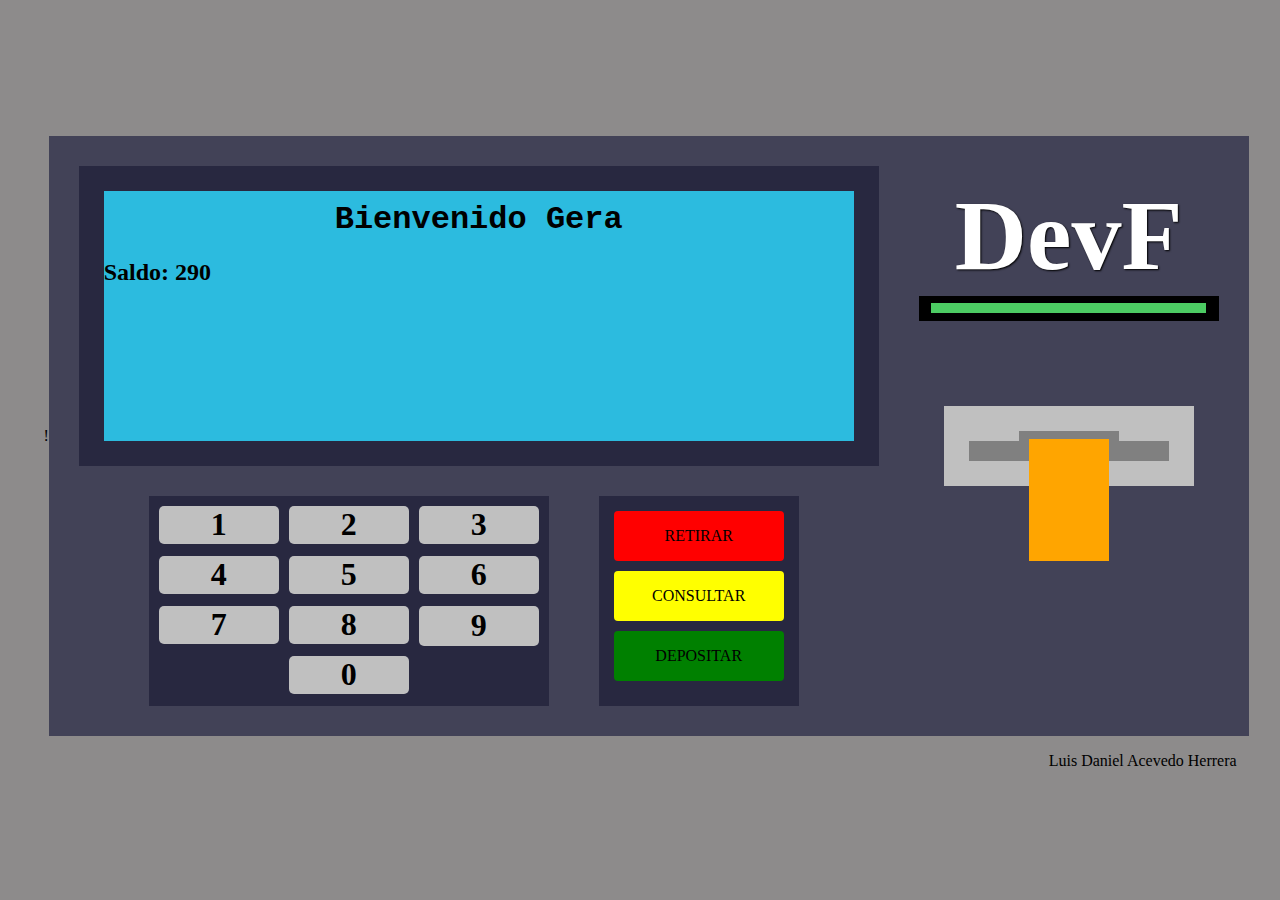
==== Gera.html @ 8c273ad3 "Commit1" ====
!<!DOCTYPE html>
<html lang="en">
<head>
    <meta charset="UTF-8">
    <meta name="viewport" content="width=device-width, initial-scale=1.0">
    <title>Registro</title>
    <link rel="stylesheet" href="stylesGera.css">
</head>
<body>
    <div class="caja">

                
        <div class="pantalla">
            <div class="azul">
                <section>
                    <h1 class="titulo">Bienvenido Gera</h1>
                    <h2>Saldo: 290</h2>
                </section>
            </div>
        </div>

        <div class="logo">
            <h1 class="tituloGrande">DevF</h1>
        </div>

        <div class="dinero">
            <div class="verde">

            </div>
        </div>

        <div class="teclado">
            <div class="tecla1">
                <h1>1</h1>
            </div>
            
            <div class="tecla2">
                <h1>2</h1>
            </div>

            <div class="tecla3">
                <h1>3</h1>
            </div>
            
            <div class="tecla4">
                <h1>4</h1>
            </div>

            <div class="tecla5">
                <h1>5</h1>
            </div>

            <div class="tecla6">
                <h1>6</h1>
            </div>

            <div class="tecla7">
                <h1>7</h1>
            </div>

            <div class="tecla8">
                <h1>8</h1>
            </div>

            <div class="tecla9">
                <h1>9</h1>
            </div>

            <div class="tecla0">
                <h1>0</h1>
            </div>

        </div>

        <div class="botones">
            <div class="botonRetirar">
                <p>RETIRAR</p>
            </div>

            <div class="botonConsultar">
                <p>CONSULTAR</p>
            </div>

            <div class="botonDepositar">
                <p>DEPOSITAR</p>
            </div>
        </div>

        <div class="tarjeta">
            <div class="tarjetaArriba">
                <div class="lineaColor">

                </div>
            </div>
            
            <div class="tarjetaAbajo">
                <div class="lineaColor2">

                </div>
            </div>
        </div>
        

    </div>

    <div class="miNombre">
        <p>Luis Daniel Acevedo Herrera</p>
    </div>

    <script src="registro.js"></script>
</body>
</html>
---- stylesGera.css ----
body{
    background-color: rgb(141, 139, 139);
    display: flex;
    justify-content: center;
    align-items: center;
    height: 95vh;
    /*margin: 0;*/
}

.caja{
    width: 1200px;;
    background-color: rgb(66, 66, 87);
    height: 600px;
}

.pantalla{
    display: flex;
    justify-content: center;
    align-items: center;
    width: 800px;
    height: 300px;
    background-color: rgb(40, 40, 64);
    margin: 30px;

}

.logo{
    width: 300px;
    height: 100px;
    background-color: none;
    margin-left: 870px;
    margin-top: -310px;
    align-items: center;
    justify-content: center;
    display: flex;
    font-size: 50px;
}

.tituloGrande{
    color: white;
    text-shadow: 1px 1px 2px black;
}

.dinero{
    width: 300px;
    height: 25px;
    background-color: rgb(0, 0, 0);
    margin-left: 870px; 
    margin-top: 10px;
    margin-bottom: 175px;
    align-items: center;
    justify-content: center;
    display: flex;
}

.verde{
    width: 275px;
    height: 10px;
    background-color: rgb(76, 203, 99);
}

.azul{
    width:750px;
    height: 250px;
    background-color:rgb(44, 187, 223);
}

.teclado{
    width: 400px;
    height: 210px;
    background-color: rgb(40, 40, 64);
    display: flex;
    margin-left: 100px;
}

.tecla1{
    width: 120px;
    height: 38px;
    background-color: silver;
    border-radius: 5px;
    margin-top: 10px;
    margin-left: 10px ;
    display: flex;
    justify-content: center;
    align-items: center; 
}

.tecla2{
    width: 120px;
    height: 38px;
    background-color: silver;
    border-radius: 5px;
    margin-top: 10px;
    margin-left: 10px;
    display: flex;
    justify-content: center;
    align-items: center; 
}

.tecla3{
    width: 120px;
    height: 38px;
    background-color: silver;
    border-radius: 5px;
    margin-top: 10px;
    margin-left: 10px;
    display: flex;
    justify-content: center;
    align-items: center; 
}

.tecla4{
    width: 120px;
    height: 38px;
    background-color: silver;
    border-radius: 5px;
    margin-top: 60px;
    margin-left: -380px;
    display: flex;
    justify-content: center;
    align-items: center; 
}

.tecla5{
    width: 120px;
    height: 38px;
    background-color: silver;
    border-radius: 5px;
    margin-top: 60px;
    margin-left: 10px;
    display: flex;
    justify-content: center;
    align-items: center; 
}

.tecla6{
    width: 120px;
    height: 38px;
    background-color: silver;
    border-radius: 5px;
    margin-top: 60px;
    margin-left: 10px;
    display: flex;
    justify-content: center;
    align-items: center; 
}

.tecla7{
    width: 120px;
    height: 38px;
    background-color: silver;
    border-radius: 5px;
    margin-top: 110px;
    margin-left: -380px;
    display: flex;
    justify-content: center;
    align-items: center; 
}

.tecla8{
    width: 120px;
    height: 38px;
    background-color: silver;
    border-radius: 5px;
    margin-top: 110px;
    margin-left: 10px;
    display: flex;
    justify-content: center;
    align-items: center; 
}

.tecla9{
    width: 120px;
    height: 40px;
    background-color: silver;
    border-radius: 5px;
    margin-top: 110px;
    margin-left: 10px;
    display: flex;
    justify-content: center;
    align-items: center; 
}

.tecla0{
    width: 120px;
    height: 38px;
    background-color: silver;
    border-radius: 5px;
    margin-top: 160px;
    margin-left: -250px;
    display: flex;
    justify-content: center;
    align-items: center; 
}

.botones{
    width: 200px;
    height: 210px;
    background-color: rgb(40, 40, 64);
    display: flex;
    margin-left: 550px;
    margin-top: -210px;
    justify-content: center;
    flex-direction: column;
    align-items: center;
}

.botonRetirar{
    /*Retirar*/
    width: 170px;
    height: 50px;
    background-color:red;
    display: flex;
    margin-bottom: 10px;
    justify-content: center;
    border-radius: 4px;
}

.botonConsultar{
    /*Consultar saldo*/
    width: 170px;
    height: 50px;
    background-color: yellow;
    display: flex;
    margin-bottom: 10px;
    justify-content: center;
    border-radius: 4px;
}

.botonDepositar{
    /*Depositar*/
    width: 170px;
    height: 50px;
    background-color: green;
    display: flex;
    margin-bottom: 10px;
    justify-content: center;
    border-radius: 4px;
}

.titulo{
    display: flex;
    justify-content: center;
    margin-top: 10px;
    font-family: 'Courier New', monospace;
}

form{
    /*text-align: center;*/
    justify-content: center;
    font-family: 'Courier New', monospace ;
    display: flex;
    flex-direction: column;
    flex-wrap: wrap;
    align-items: center;
    /*max-width: 200px;*/
}

section form input{
    width: 200px;
    border-radius: 5px;
    margin-top: 8px;
    margin-bottom: 15px;
}

.tarjeta{
    width: 250px;
    height: 80px;
    background-color: silver;
    margin-left: 895px;
    margin-top: -300px;
    display: flex;
    align-items: center;
    justify-content: center;
    flex-direction: column;
}

.tarjetaArriba{
    width: 100px;
    height: 10px;
    background-color: gray;
    justify-content: center;
    display: flex;
}

.lineaColor{
    width: 80px;
    height: 2px;
    background-color: orange;
    margin-top: 8px;
}

.tarjetaAbajo{
    width: 200px;
    height: 20px;
    background-color: gray;
    justify-content: center;
    display: flex;
}

.lineaColor2{
    width: 80px;
    height: 120px;
    background-color: orange;
    margin-top: 0px;
}

.miNombre{
    margin-top: 650px;
    margin-left: -200px;
}
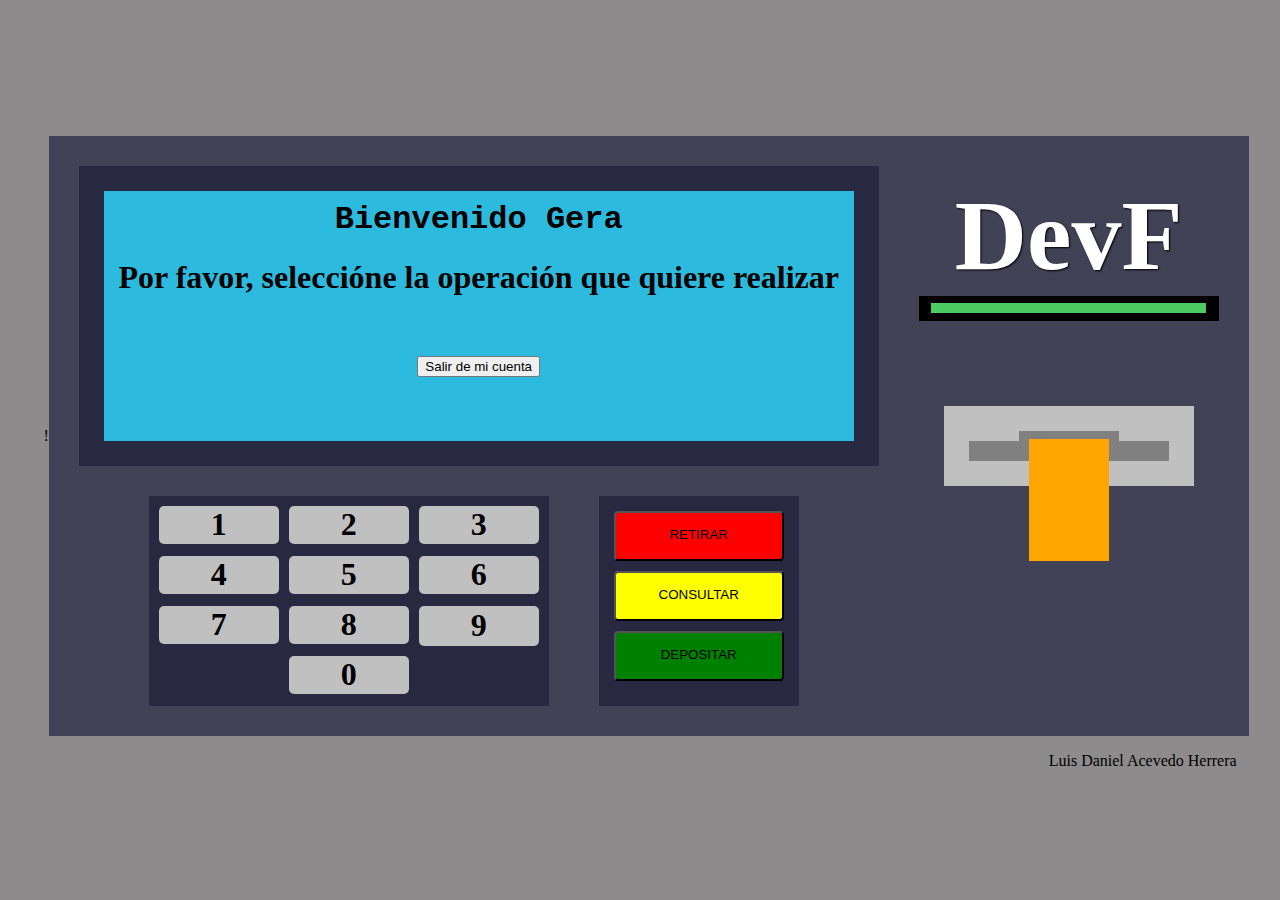
==== commit 509602e0: "Commit 2" ====
--- a/Gera.html
+++ b/Gera.html
@@ -4,7 +4,7 @@
     <meta charset="UTF-8">
     <meta name="viewport" content="width=device-width, initial-scale=1.0">
     <title>Registro</title>
-    <link rel="stylesheet" href="stylesGera.css">
+    <link rel="stylesheet" href="stylesUsuarios.css">
 </head>
 <body>
     <div class="caja">
@@ -14,7 +14,58 @@
             <div class="azul">
                 <section>
                     <h1 class="titulo">Bienvenido Gera</h1>
-                    <h2>Saldo: 290</h2>
+                    <h1 style="display: flex;justify-content: center;"> Por favor, seleccióne la operación que quiere realizar</h1>
+
+                    <div id="Vnv" class="hidden">
+                        <div style="margin-bottom: 15px;">
+                            Cantidad a retirar:
+                        </div>
+
+                        <input type="number" style="margin-bottom: 15px;" min="1" max="990" id="Car">
+
+                        <button id="Confirmar" onclick="functionConfirmarR()">
+                            Confirmar
+                        </button>
+
+                        <button class="regresord" onclick="menuPrincR()">
+                            Regresar al menu principal
+                        </button>
+                    </div>
+
+                    <div id="Cs" class="hidden">
+                        <div style="margin-bottom: 15px;">
+                            Saldo total:
+                        </div>
+
+                        <input type="button" style="margin-bottom: 15px;" id="inputSaldo">
+
+                        <button onclick="menuPrinc()">
+                            Regresar al menu principal
+                        </button>
+                    </div>
+
+                    <div id="Dep" class="hidden">
+                        <div style="margin-bottom: 15px;">
+                            Cantidad a depositar:
+                        </div>
+
+                        <input type="number" style="margin-bottom: 15px;" min="1" max="990" id="Cad">
+
+                        <button class="Confirmar" onclick="functionConfirmarD()">
+                            Confirmar
+                        </button>
+
+                        <button class="regresord" onclick="menuPrincD()">
+                            Regresar al menu principal
+                        </button>
+                    </div>
+
+                    <div style="display: flex;justify-content: center; margin-top: 60px;">
+                        <button id="bds" class="visible" onclick="salir()">
+                            Salir de mi cuenta
+                        </button>
+                    </div>
+
                 </section>
             </div>
         </div>
@@ -73,17 +124,17 @@
         </div>
 
         <div class="botones">
-            <div class="botonRetirar">
+            <button class="botonRetirar" name="Retirar" id="R" onclick="functionRetirar()">
                 <p>RETIRAR</p>
-            </div>
-
-            <div class="botonConsultar">
+            </button>
+
+            <button class="botonConsultar" onclick="functionConsultar()">
                 <p>CONSULTAR</p>
-            </div>
-
-            <div class="botonDepositar">
+            </button>
+
+            <button class="botonDepositar" onclick="functionDepositar()">
                 <p>DEPOSITAR</p>
-            </div>
+            </button>
         </div>
 
         <div class="tarjeta">
@@ -107,6 +158,158 @@
         <p>Luis Daniel Acevedo Herrera</p>
     </div>
 
-    <script src="registro.js"></script>
+    <script>
+        var conta=0;
+        var saldo=290;
+
+        document.getElementById('inputSaldo').value=saldo;
+        
+        function functionRetirar() {
+        var elemento = document.getElementById("Vnv");
+        if (elemento.classList.contains("hidden") && conta==0) {
+                elemento.classList.remove("hidden");
+                elemento.classList.add("visible");
+                conta++;
+            } /*else {
+                elemento.classList.remove("visible");
+                elemento.classList.add("hidden");
+            }*/
+
+        var elemento1 = document.getElementById("bds");
+        if (elemento1.classList.contains("visible")) {
+                elemento1.classList.remove("visible");
+                elemento1.classList.add("hidden");
+            }
+    }
+
+        function functionConsultar(){
+            var elemento = document.getElementById("Cs");
+        if (elemento.classList.contains("hidden") && conta==0) {
+                elemento.classList.remove("hidden");
+                elemento.classList.add("visible");
+                conta++;
+            }
+
+            var elemento1 = document.getElementById("bds");
+        if (elemento1.classList.contains("visible")) {
+                elemento1.classList.remove("visible");
+                elemento1.classList.add("hidden");
+            }
+        }
+
+        function functionDepositar(){
+            var elemento = document.getElementById("Dep");
+        if (elemento.classList.contains("hidden") && conta==0) {
+                elemento.classList.remove("hidden");
+                elemento.classList.add("visible");
+                conta++;
+            }
+
+            var elemento1 = document.getElementById("bds");
+        if (elemento1.classList.contains("visible")) {
+                elemento1.classList.remove("visible");
+                elemento1.classList.add("hidden");
+            }
+        }
+
+        function functionConfirmarR(){
+                var resta = parseInt(document.getElementById('Car').value);
+                
+                if((saldo-resta)>9 && (resta!==null) && (resta>0)){
+                saldo = saldo-resta;
+                document.getElementById('inputSaldo').value = saldo;
+                console.log(resta);
+                console.log(saldo);
+
+                /*var elementoR = document.getElementById("Vnv");
+                elementoR.classList.remove("visible");
+                elementoR.classList.add("hidden");
+                conta--;
+
+                var elemento2 = document.getElementById("bds");
+                if (elemento2.classList.contains("hidden")) {
+                elemento2.classList.remove("hidden");
+                elemento2.classList.add("visible");
+                }*/
+                alert(`Se retiro: $` + resta + ("\n") + `El saldo actual es: $` + saldo)
+
+                document.getElementById('Car').value = null
+            }else{
+                document.getElementById('Car').value = null
+                alert(`La cantidad ingresada no se puede retirar porque es inferior al limite de $10, no es un valor permitido o no se ingreso ningun valor.` + ("\n") + ("\n") + `Por favor intentelo de nuevo`)
+            }
+        }
+
+        function functionConfirmarD(){
+            var suma = parseInt(document.getElementById('Cad').value);
+                
+                if((saldo+suma)<991 && (suma!==null) && (suma>0)){
+                saldo = saldo+suma;
+                document.getElementById('inputSaldo').value = saldo;
+                console.log(suma);
+                console.log(saldo);
+
+                /*var elementoR = document.getElementById("Dep");
+                elementoR.classList.remove("visible");
+                elementoR.classList.add("hidden");
+                conta--;
+
+            var elemento2 = document.getElementById("bds");
+                if (elemento2.classList.contains("hidden")) {
+                elemento2.classList.remove("hidden");
+                elemento2.classList.add("visible");
+                }*/ 
+                alert(`Se deposito: $` + suma + ("\n") + `El saldo actual es: $` + saldo)
+                document.getElementById('Cad').value = null  
+            }else{
+                document.getElementById('Cad').value = null
+                alert(`La cantidad ingresada no se puede depositar porque excede el límite de $990, no es un valor permitido o no se ingreso ningun valor.` + ("\n") + ("\n") +  `Por favor intentelo de nuevo`)
+            }
+        }
+         
+         function menuPrinc(){
+            var elementoR = document.getElementById("Cs");
+                elementoR.classList.remove("visible");
+                elementoR.classList.add("hidden");
+                conta--;
+
+                var elemento2 = document.getElementById("bds");
+                if (elemento2.classList.contains("hidden")) {
+                elemento2.classList.remove("hidden");
+                elemento2.classList.add("visible");
+            }
+         }
+
+         function menuPrincR(){
+            var elementoR = document.getElementById("Vnv");
+                elementoR.classList.remove("visible");
+                elementoR.classList.add("hidden");
+                conta--;
+
+                var elemento2 = document.getElementById("bds");
+                if (elemento2.classList.contains("hidden")) {
+                elemento2.classList.remove("hidden");
+                elemento2.classList.add("visible");
+            }
+         }
+
+         function menuPrincD(){
+            var elementoR = document.getElementById("Dep");
+                elementoR.classList.remove("visible");
+                elementoR.classList.add("hidden");
+                conta--;
+
+                var elemento2 = document.getElementById("bds");
+                if (elemento2.classList.contains("hidden")) {
+                elemento2.classList.remove("hidden");
+                elemento2.classList.add("visible");
+            }
+         }
+
+         function salir(){
+            window.location.href = `index.html`
+         }
+
+    </script>
 </body>
 </html>--- a/stylesUsuarios.css
+++ b/stylesUsuarios.css
@@ -0,0 +1,327 @@
+body{
+    background-color: rgb(141, 139, 139);
+    display: flex;
+    justify-content: center;
+    align-items: center;
+    height: 95vh;
+    /*margin: 0;*/
+}
+
+.caja{
+    width: 1200px;;
+    background-color: rgb(66, 66, 87);
+    height: 600px;
+}
+
+.pantalla{
+    display: flex;
+    justify-content: center;
+    align-items: center;
+    width: 800px;
+    height: 300px;
+    background-color: rgb(40, 40, 64);
+    margin: 30px;
+
+}
+
+.logo{
+    width: 300px;
+    height: 100px;
+    background-color: none;
+    margin-left: 870px;
+    margin-top: -310px;
+    align-items: center;
+    justify-content: center;
+    display: flex;
+    font-size: 50px;
+}
+
+.tituloGrande{
+    color: white;
+    text-shadow: 1px 1px 2px black;
+}
+
+.dinero{
+    width: 300px;
+    height: 25px;
+    background-color: rgb(0, 0, 0);
+    margin-left: 870px; 
+    margin-top: 10px;
+    margin-bottom: 175px;
+    align-items: center;
+    justify-content: center;
+    display: flex;
+}
+
+.verde{
+    width: 275px;
+    height: 10px;
+    background-color: rgb(76, 203, 99);
+}
+
+.azul{
+    width:750px;
+    height: 250px;
+    background-color:rgb(44, 187, 223);
+}
+
+.teclado{
+    width: 400px;
+    height: 210px;
+    background-color: rgb(40, 40, 64);
+    display: flex;
+    margin-left: 100px;
+}
+
+.tecla1{
+    width: 120px;
+    height: 38px;
+    background-color: silver;
+    border-radius: 5px;
+    margin-top: 10px;
+    margin-left: 10px ;
+    display: flex;
+    justify-content: center;
+    align-items: center; 
+}
+
+.tecla2{
+    width: 120px;
+    height: 38px;
+    background-color: silver;
+    border-radius: 5px;
+    margin-top: 10px;
+    margin-left: 10px;
+    display: flex;
+    justify-content: center;
+    align-items: center; 
+}
+
+.tecla3{
+    width: 120px;
+    height: 38px;
+    background-color: silver;
+    border-radius: 5px;
+    margin-top: 10px;
+    margin-left: 10px;
+    display: flex;
+    justify-content: center;
+    align-items: center; 
+}
+
+.tecla4{
+    width: 120px;
+    height: 38px;
+    background-color: silver;
+    border-radius: 5px;
+    margin-top: 60px;
+    margin-left: -380px;
+    display: flex;
+    justify-content: center;
+    align-items: center; 
+}
+
+.tecla5{
+    width: 120px;
+    height: 38px;
+    background-color: silver;
+    border-radius: 5px;
+    margin-top: 60px;
+    margin-left: 10px;
+    display: flex;
+    justify-content: center;
+    align-items: center; 
+}
+
+.tecla6{
+    width: 120px;
+    height: 38px;
+    background-color: silver;
+    border-radius: 5px;
+    margin-top: 60px;
+    margin-left: 10px;
+    display: flex;
+    justify-content: center;
+    align-items: center; 
+}
+
+.tecla7{
+    width: 120px;
+    height: 38px;
+    background-color: silver;
+    border-radius: 5px;
+    margin-top: 110px;
+    margin-left: -380px;
+    display: flex;
+    justify-content: center;
+    align-items: center; 
+}
+
+.tecla8{
+    width: 120px;
+    height: 38px;
+    background-color: silver;
+    border-radius: 5px;
+    margin-top: 110px;
+    margin-left: 10px;
+    display: flex;
+    justify-content: center;
+    align-items: center; 
+}
+
+.tecla9{
+    width: 120px;
+    height: 40px;
+    background-color: silver;
+    border-radius: 5px;
+    margin-top: 110px;
+    margin-left: 10px;
+    display: flex;
+    justify-content: center;
+    align-items: center; 
+}
+
+.tecla0{
+    width: 120px;
+    height: 38px;
+    background-color: silver;
+    border-radius: 5px;
+    margin-top: 160px;
+    margin-left: -250px;
+    display: flex;
+    justify-content: center;
+    align-items: center; 
+}
+
+.botones{
+    width: 200px;
+    height: 210px;
+    background-color: rgb(40, 40, 64);
+    display: flex;
+    margin-left: 550px;
+    margin-top: -210px;
+    justify-content: center;
+    flex-direction: column;
+    align-items: center;
+}
+
+.botonRetirar{
+    /*Retirar*/
+    width: 170px;
+    height: 50px;
+    background-color:red;
+    display: flex;
+    margin-bottom: 10px;
+    justify-content: center;
+    border-radius: 4px;
+}
+
+.botonConsultar{
+    /*Consultar saldo*/
+    width: 170px;
+    height: 50px;
+    background-color: yellow;
+    display: flex;
+    margin-bottom: 10px;
+    justify-content: center;
+    border-radius: 4px;
+}
+
+.botonDepositar{
+    /*Depositar*/
+    width: 170px;
+    height: 50px;
+    background-color: green;
+    display: flex;
+    margin-bottom: 10px;
+    justify-content: center;
+    border-radius: 4px;
+}
+
+.titulo{
+    display: flex;
+    justify-content: center;
+    margin-top: 10px;
+    font-family: 'Courier New', monospace;
+}
+
+form{
+    /*text-align: center;*/
+    justify-content: center;
+    font-family: 'Courier New', monospace ;
+    display: flex;
+    flex-direction: column;
+    flex-wrap: wrap;
+    align-items: center;
+    /*max-width: 200px;*/
+}
+
+section form input{
+    width: 200px;
+    border-radius: 5px;
+    margin-top: 8px;
+    margin-bottom: 15px;
+}
+
+.tarjeta{
+    width: 250px;
+    height: 80px;
+    background-color: silver;
+    margin-left: 895px;
+    margin-top: -300px;
+    display: flex;
+    align-items: center;
+    justify-content: center;
+    flex-direction: column;
+}
+
+.tarjetaArriba{
+    width: 100px;
+    height: 10px;
+    background-color: gray;
+    justify-content: center;
+    display: flex;
+}
+
+.lineaColor{
+    width: 80px;
+    height: 2px;
+    background-color: orange;
+    margin-top: 8px;
+}
+
+.tarjetaAbajo{
+    width: 200px;
+    height: 20px;
+    background-color: gray;
+    justify-content: center;
+    display: flex;
+}
+
+.lineaColor2{
+    width: 80px;
+    height: 120px;
+    background-color: orange;
+    margin-top: 0px;
+}
+
+.miNombre{
+    margin-top: 650px;
+    margin-left: -200px;
+}
+
+.hidden{
+    display: none
+}
+
+.visible{
+    justify-content:center;
+    display: flex;
+    align-items: center;
+    flex-direction: column;
+}
+
+.regresord{
+    display: flex;
+    margin-top: 10px;
+}